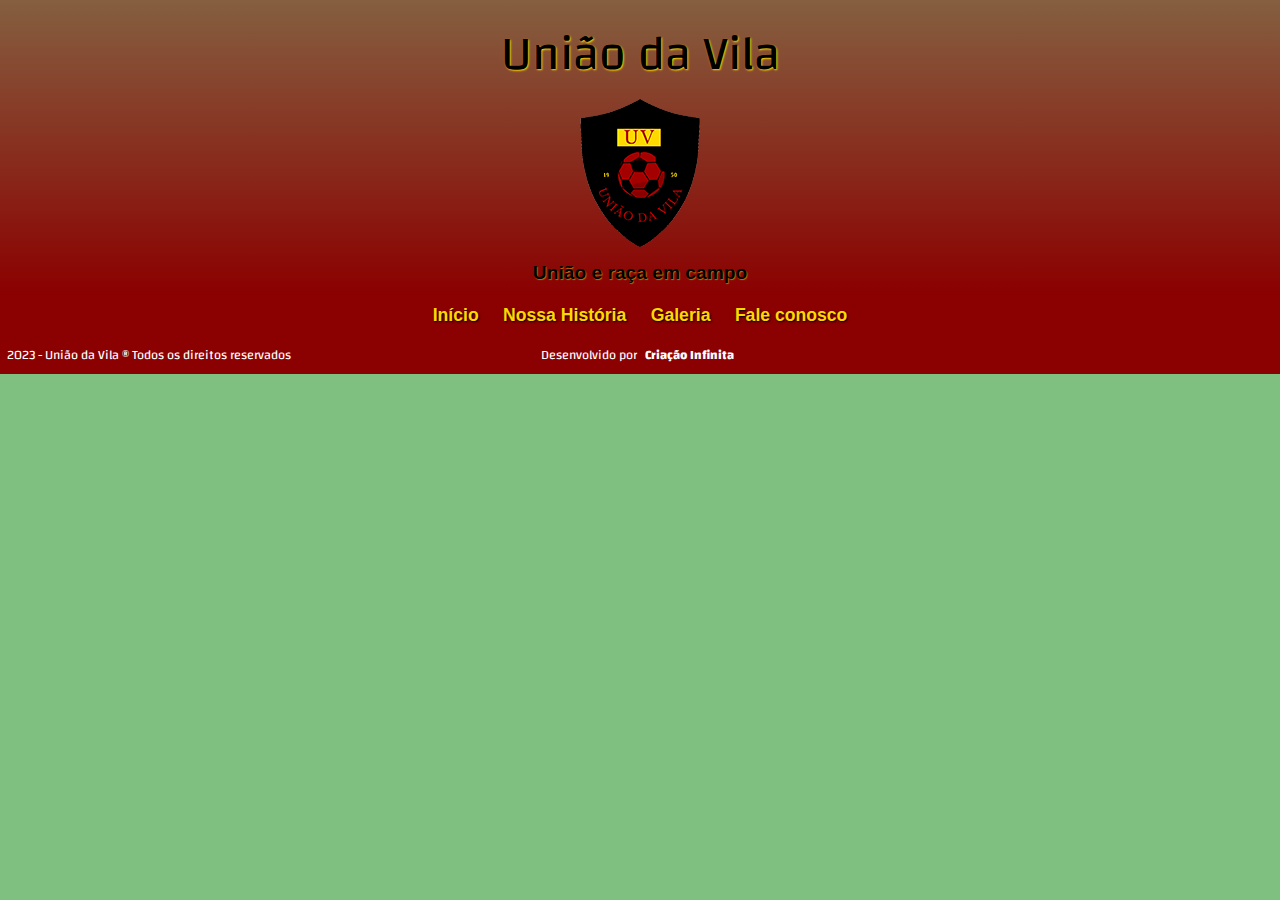
==== galeria.html @ 152cfcb4 "Initial commit" ====
<!DOCTYPE html>
<html lang="pt-br">
<head>
    <meta charset="UTF-8">
    <meta http-equiv="X-UA-Compatible" content="IE=edge">
    <meta name="viewport" content="width=device-width, initial-scale=1.0">
    <title>União da Vila: "União e raça em campo"</title>
    <link rel="shortcut icon" href="favicon.ico" type="image/x-icon">
    <link rel="stylesheet" href="estilos/style.css">
</head>
<body>
    <header>
        <h1>União da Vila</h1>
        <img id="escudo" src="imagens/brasao150x150semfundo.png" alt="Escudo">
        <p>União e raça em campo</p>
    </header>
    <nav>
        <a href="index.html">Início</a>
        <a href="historia.html">Nossa História</a>
        <a href="galeria.html">Galeria</a>
        <a href="#">Fale conosco</a>
    </nav>
    <footer><div class="esquerdo">
        2023 - União da Vila &#174; Todos os direitos reservados
      </div>
      <div class="centro">
        Desenvolvido por <a href="#">Criação Infinita</a></span></p>
      </div>
    </footer>
</body>
</html>
---- estilos/style.css ----
@charset "UTF-8";
@import url('https://fonts.googleapis.com/css2?family=Anton&family=Bangers&family=Changa:wght@400;700&display=swap');

/*CONFIGURAÇÕES COM VARIÁVEIS*/
/*PALETA DE CORES UTILIZADA
Vermelho Escuro: #8B0000
Amarelo Ouro: #FFD700
Verde Gramado: #008000
Preto: #000000*/
:root{
    --vermelhoescuro: #8B0000;
    --vermelhoescuro50opaci:#8b000080;
    --amarelouro: #FFD700;
    --amarelouro50opaci: #FFD70080;
    --verdegramado: #008000;
    --verdegramado50opaci: #00800080;
    --pretobase: #000000;
    --pretobase50opaci: #000000;
    --brancobase: #ffffff;

    --fontetituloprincipal: 'Changa',sans-serif;
    --fonttitulos:'Bangers',sans-serif;
    --fontsubtitulos: 'Anton', sans-serif;
    --fontbase:Arial, Helvetica, sans-serif;
    
}
*{
    margin: 0px;
    padding: 0px;
}
body{
    font-family: var(--fontbase); 
    background-color: var(--verdegramado50opaci);
}
#escudo{
    width: 150px;
    height: 150px;
}
header {
    background-image: linear-gradient(to bottom, var(--vermelhoescuro50opaci), var(--vermelhoescuro));
    text-align: center;
    height: 275px;
    margin: auto;
    padding: 10px;
    color: var(--pretobase);
    
}
header p{
    text-shadow: 1px 1px 1px var(--vermelhoescuro50opaci);
    font-size: 1.2em;
    font-weight: bold;
    padding: 10px;
    text-shadow:1px 1px 1px var(--amarelouro50opaci);
}
nav {
    background-color: var(--vermelhoescuro);
    padding: 10px;
    box-shadow: 0px 3px 3px var(--pretobase50opaci);
    text-align: center;
}
nav a{
    text-decoration: none;
    padding: 10px;
    border: 10px;
    font-weight: bold;
    font-size: 1.1em;
    text-shadow: 1px 1px 2px var(--pretobase);
    color: var(--amarelouro);
}
nav a:hover{
    text-decoration: underline;
    text-shadow: 1px 1px 2px var(--amarelouro);
    color: var(--pretobase);
    background-color: var(--amarelouro50opaci);
    border-radius: 5px;
    transition: 0.8s;
}
h1 {
    font-family: var(--fontetituloprincipal);
    font-weight: normal;
    font-size: 3em;
    color: var(--pretobase);
    text-shadow: 1px 1px 2px var(--amarelouro);    
}
h2 {
    padding: 5px;
    font-family: var(--fonttitulos);
    font-size: 2em;
    font-weight: normal;
    color: var(--pretobase);
}
h3 {
    font-family: var(--fontsubtitulos);
    background-image: linear-gradient(to right, var(--verdegramado50opaci), var(--amarelouro50opaci)) ;
    border-radius: 5px 5px 0px 0px;
    text-indent: 30px;
    font-size: 1.5em;
    color: var(--pretobase);
    text-align: center;
}
p {
    font-size: 1em;
    font-weight: normal;
    color: var(--pretobase);
}
main {
    background-color: white;
    border-bottom-left-radius: 10px;
    border-bottom-right-radius: 10px;
    
    box-shadow: 0px 0px 10px var(--pretobase50opaci);
    max-width: 1000px;
    min-width: 320px;
    text-align: justify;
    padding: 20px;
    margin: auto;
    margin-bottom: 30px;
}
img {
    width: 100%;
}
/*main.imagens {
    margin: auto;
}*/
main p {
    text-indent: 30px;
    margin: 15px 0px;
    text-align: justify;
    line-height: 2em;
}
footer {
    background-color: var(--vermelhoescuro);
    color: var(--brancobase);
    padding: 7px;
    max-height: 90px;
    font-size: 0.8em;
    font-family: var(--fontetituloprincipal);
}
footer a{
    text-decoration: none;
    font-weight: bold;
    color: var(--brancobase);
    padding: 5px;
}
footer a:hover{
    text-decoration:underline;
    font-weight: bold;
    color: var(--amarelouro);
    background-color: var(--pretobase50opaci);
    border-radius: 5px;
}
.esquerdo {
    width: 30%;
    float: left;
  }
  
  .centro {
    width: 35%;
    text-align: center;
    margin:0 auto;
  }
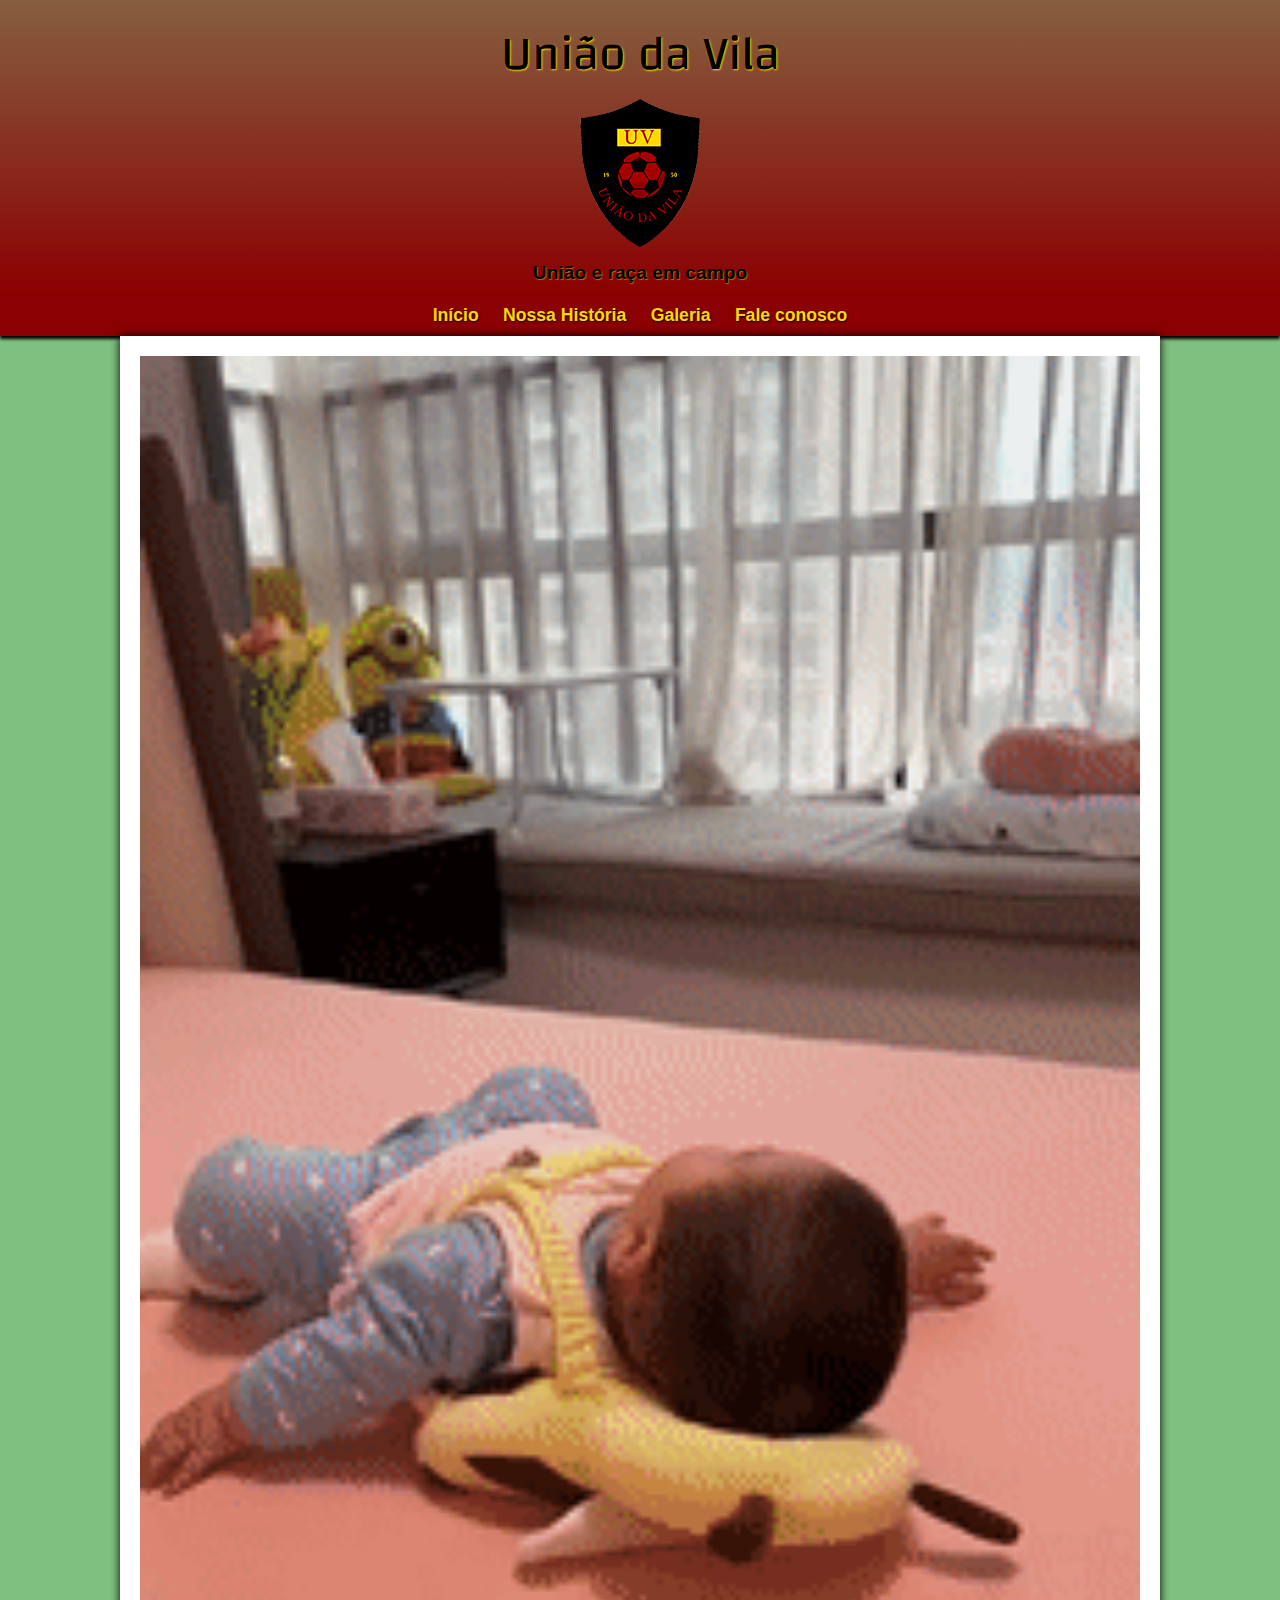
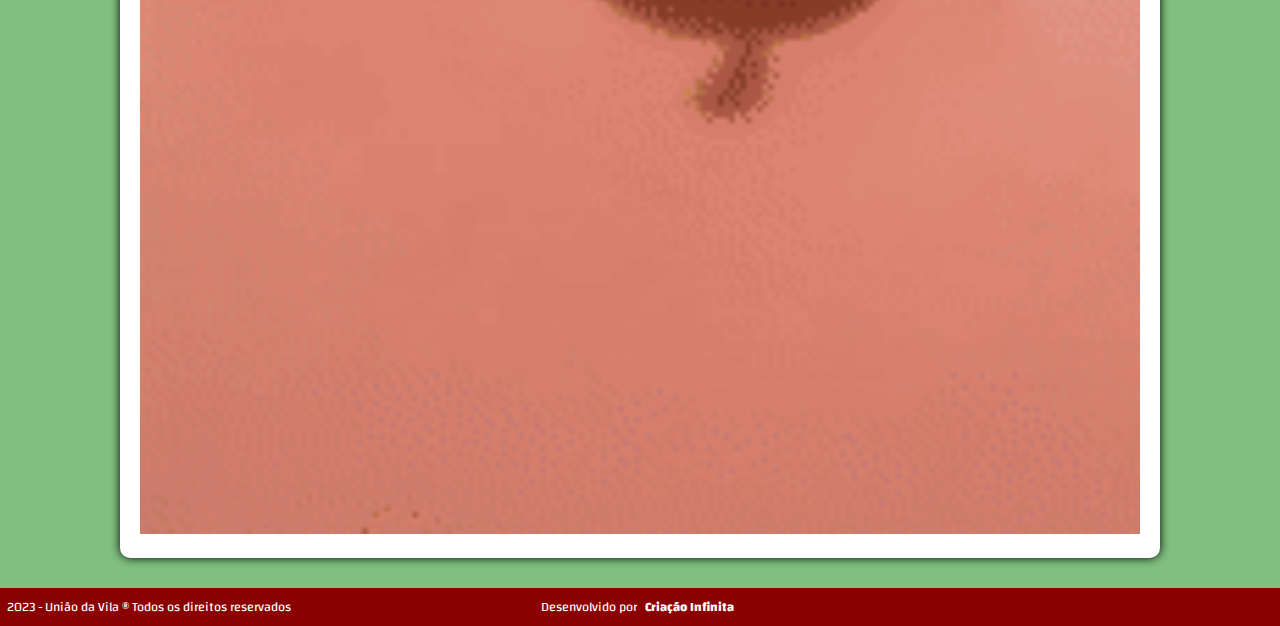
==== commit 7144475d: "Update galeria.html" ====
--- a/galeria.html
+++ b/galeria.html
@@ -20,6 +20,9 @@
         <a href="galeria.html">Galeria</a>
         <a href="#">Fale conosco</a>
     </nav>
+    <main>
+        <img src="imagens/caindo.gif" alt="caindo">
+    </main>
     <footer><div class="esquerdo">
         2023 - União da Vila &#174; Todos os direitos reservados
       </div>
--- a/estilos/style.css
+++ b/estilos/style.css
@@ -29,7 +29,9 @@
     padding: 0px;
 }
 body{
-    font-family: var(--fontbase); 
+    font-family: var(--fontbase);
+    background-image: url('https://img.freepik.com/fotos-gratis/fundo-do-campo-de-grama-verde_1252-1097.jpg?w=1380&t=st=1683884749~exp=1683885349~hmac=d5aebf4f6ba7190791ef4d33297398447106b85ca9d681e6a2aed748563731e1'); 
+    
     background-color: var(--verdegramado50opaci);
 }
 #escudo{
